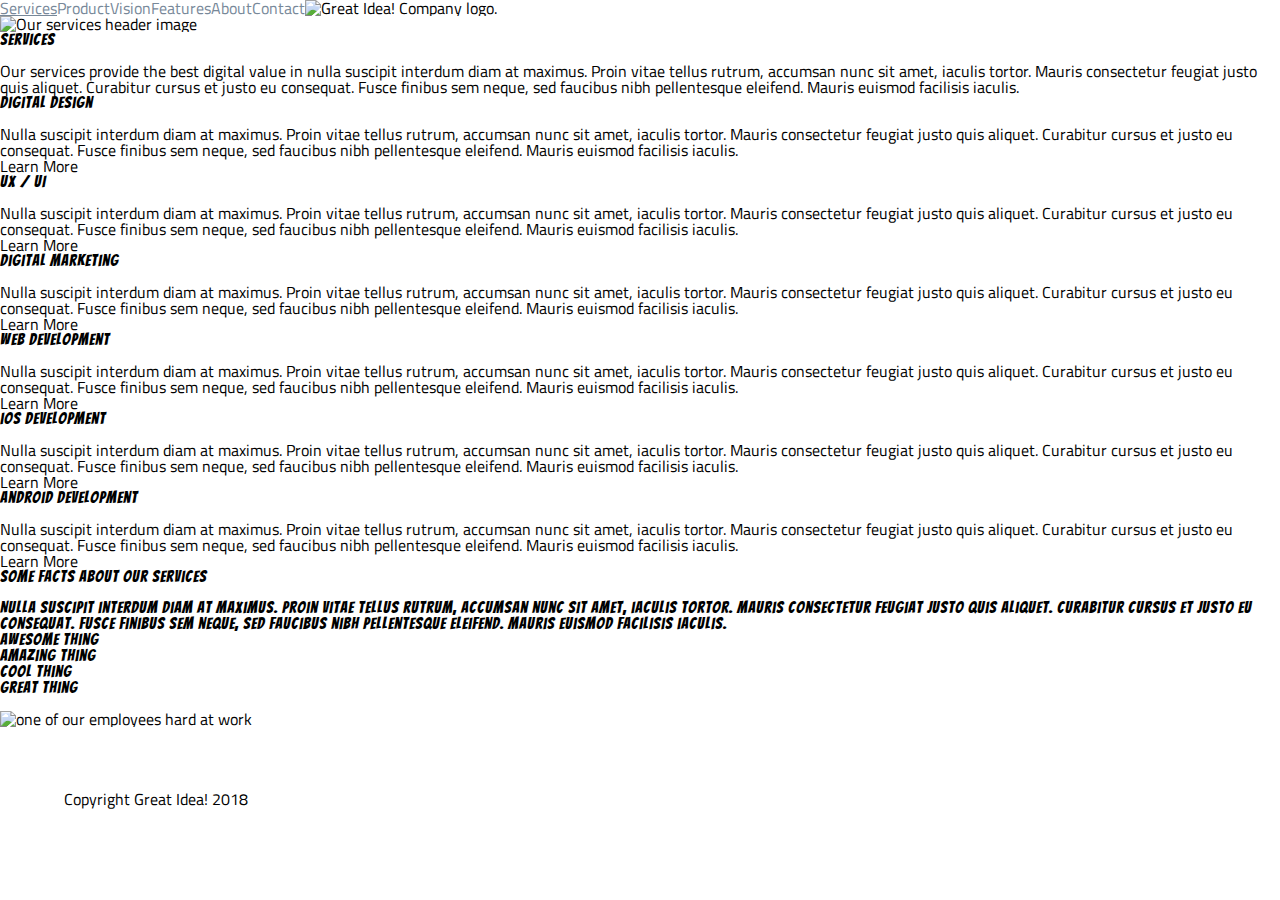
==== great-idea/services.html @ f8451ada "Services page HTML markup, clearing CSS inline, index HTML tweaks" ====
<!doctype html>

<html lang="en">
<head>
  <meta charset="utf-8">

  <title>Great Idea!</title>

  <link href="https://fonts.googleapis.com/css?family=Bangers|Titillium+Web" rel="stylesheet">
  <link rel="stylesheet" href="css/index.css">

  <!--[if lt IE 9]>
    <script src="https://cdnjs.cloudflare.com/ajax/libs/html5shiv/3.7.3/html5shiv.js"></script>
  <![endif]-->
</head>

<body>
<div class ="container">

<header>
  <nav>
    <a href = "#three">Services </a>
    <a href = "#three">Product </a>
    <a href = "#three">Vision</a>
    <a href = "#two">Features</a>
    <a href = "#two">About</a>
    <a href = "#contact">Contact</a>
  </nav>
  <img class="logo" src="img/logo.png" alt="Great Idea! Company logo.">
</header>

<section class="">
<img class="services-header-img" src="img/services-header.jpg" alt="Our services header image">
</section>

<section class = "">
<h2>Services</h2>

<p>Our services provide the best digital value in nulla suscipit interdum diam at maximus. Proin vitae tellus rutrum, accumsan nunc sit amet, iaculis tortor. Mauris consectetur feugiat justo quis aliquet. Curabitur cursus et justo eu consequat. Fusce finibus sem neque, sed faucibus nibh pellentesque eleifend. Mauris euismod facilisis iaculis.</p>
</section>

<section class = "boxes">
<div>
  <h3>Digital Design</h3>
  <p>Nulla suscipit interdum diam at maximus. Proin vitae tellus rutrum, accumsan nunc sit amet, iaculis tortor. Mauris consectetur feugiat justo quis aliquet. Curabitur cursus et justo eu consequat. Fusce finibus sem neque, sed faucibus nibh pellentesque
eleifend. Mauris euismod facilisis iaculis.</p>
  <p class = "learnbutton">Learn More</p>
</div>

<div>
  <h3>UX / UI</h3>
  <p>Nulla suscipit interdum diam at maximus. Proin vitae tellus rutrum, accumsan nunc sit amet, iaculis tortor. Mauris consectetur feugiat justo quis aliquet. Curabitur cursus et justo eu consequat. Fusce finibus sem neque, sed faucibus nibh pellentesque
eleifend. Mauris euismod facilisis iaculis.</p>
  <p class = "learnbutton">Learn More</p>
</div>

<div>
  <h3>Digital Marketing</h3>
  <p>Nulla suscipit interdum diam at maximus. Proin vitae tellus rutrum, accumsan nunc sit amet, iaculis tortor. Mauris consectetur feugiat justo quis aliquet. Curabitur cursus et justo eu consequat. Fusce finibus sem neque, sed faucibus nibh pellentesque
eleifend. Mauris euismod facilisis iaculis.</p>
  <p class = "learnbutton">Learn More</p>
</div>

<div>
  <h3>Web Development</h3>
  <p>Nulla suscipit interdum diam at maximus. Proin vitae tellus rutrum, accumsan nunc sit amet, iaculis tortor. Mauris consectetur feugiat justo quis aliquet. Curabitur cursus et justo eu consequat. Fusce finibus sem neque, sed faucibus nibh pellentesque
eleifend. Mauris euismod facilisis iaculis.</p>
  <p class = "learnbutton">Learn More</p>
</div>

<div>
  <h3>iOS Development</h3>
  <p>Nulla suscipit interdum diam at maximus. Proin vitae tellus rutrum, accumsan nunc sit amet, iaculis tortor. Mauris consectetur feugiat justo quis aliquet. Curabitur cursus et justo eu consequat. Fusce finibus sem neque, sed faucibus nibh pellentesque
eleifend. Mauris euismod facilisis iaculis.</p>
  <p class = "learnbutton">Learn More</p>
</div>

<div>
  <h3>Android Development</h3>
  <p>Nulla suscipit interdum diam at maximus. Proin vitae tellus rutrum, accumsan nunc sit amet, iaculis tortor. Mauris consectetur feugiat justo quis aliquet. Curabitur cursus et justo eu consequat. Fusce finibus sem neque, sed faucibus nibh pellentesque
eleifend. Mauris euismod facilisis iaculis.</p>
  <p class = "learnbutton">Learn More </p>
</div>
</section>

<section class = "facts">
  <div>
<h3>Some Facts About Our Services<h3>
    <p>Nulla suscipit interdum diam at maximus. Proin vitae tellus rutrum, accumsan nunc sit amet, iaculis tortor. Mauris consectetur feugiat justo quis aliquet. Curabitur cursus et justo eu consequat. Fusce finibus sem neque, sed faucibus nibh pellentesque
eleifend. Mauris euismod facilisis iaculis.</p>
    <ul>
      <li>Awesome thing</li>
      <li>Amazing thing</li>
      <li>Cool thing</li>
      <li>Great thing</li>
    </ul>
  </div>
  <div>
    <img class="services-info-img" src="img/services-info.png" alt="one of our employees hard at work">
  </div>
</section>

  <footer>
    <p>Copyright Great Idea! 2018</p>
  </footer>
</body>
</div>
</html>
---- great-idea/css/index.css ----
/* http://meyerweb.com/eric/tools/css/reset/ 
   v2.0 | 20110126
   License: none (public domain)
*/

html, body, div, span, applet, object, iframe,
h1, h2, h3, h4, h5, h6, p, blockquote, pre,
a, abbr, acronym, address, big, cite, code,
del, dfn, em, img, ins, kbd, q, s, samp,
small, strike, strong, sub, sup, tt, var,
b, u, i, center,
dl, dt, dd, ol, ul, li,
fieldset, form, label, legend,
table, caption, tbody, tfoot, thead, tr, th, td,
article, aside, canvas, details, embed, 
figure, figcaption, footer, header, hgroup, 
menu, nav, output, ruby, section, summary,
time, mark, audio, video {
	margin: 0;
	padding: 0;
	border: 0;
	font-size: 100%;
	font: inherit;
	vertical-align: baseline;
}
/* HTML5 display-role reset for older browsers */
article, aside, details, figcaption, figure, 
footer, header, hgroup, menu, nav, section {
	display: block;
}
body {
	line-height: 1;
}
ol, ul {
	list-style: none;
}
blockquote, q {
	quotes: none;
}
blockquote:before, blockquote:after,
q:before, q:after {
	content: '';
	content: none;
}
table {
	border-collapse: collapse;
	border-spacing: 0;
}

/* Set every element's box-sizing to border-box */
* {
    box-sizing: border-box;
}

html, body {
    height: 100%;
    font-family: 'Titillium Web', sans-serif;
}

h1, h2, h3, h4, h5 {
    font-family: 'Bangers', cursive;
    letter-spacing: 1px;
    margin-bottom: 15px;
}

/* Copy and paste your work from yesterday here and start to refactor into flexbox */

/* all page elements */
/* page container*/

.container {
	width: 100%;
	height: 100%;
}

/* header */
header { 
	display: flex;
}

nav {
	display: flex;
	color: lightslategrey;
}

nav a:link, nav a:visited {
	color: lightslategrey;
}

 .logo {

	}

nav a { 
	
}

/* etc */

div {

}

a:link, a:visited {
	text-decoration: none;
}

a:hover {
	text-decoration: underline;
}

/* footer */

.copyright {
	text-align: center;
}

footer {
	padding: 5%;
}


/* index styling*/
/* main section, (classes = started, button, circle) */

.started div {
	display: inline-block;
	width: 45%;
	vertical-align: text-top;
	text-align: center;
}

h1 { 
	text-align: center;
	font-size: 85px;
	padding-bottom: 2%;
}

.button {
	border: solid black 1px;
	padding: 1% 9%;
	display: inline-block;
	letter-spacing: 1.25;
	white-space: nowrap;
}

.circle {
	margin: auto 0;
}

/* section 2 (class = two) */

.two div { 
	display: inline-block;
	width: 49%;
	margin: 0 auto;
}

#two {
	border-top-color: black;
	border-top-style: solid;
	border-top-width: 1px;
	margin: 0 auto;
}

/* image divider section (class = flatimg)*/

.flatimg div { 
	width: 100%;
	padding: 0;
	margin: 0 auto;
}

/* section 3 (class = three) */

.three div {
	display: inline-block;
	width: 33%;
	margin: 0 auto;
}

#three {
	border-bottom-color: black;
	border-bottom-style: solid;
	border-bottom-width: 1px;
	margin: 0 auto;
}

/* contact section (class = contact) */

.contact a:link, .contact a:visited {
	color:black;
}

.contact {
	margin: 4% 0 0 0;
}


/* --services page styling-- */

/* */

/* main section */

/* box section */

/* facts section */
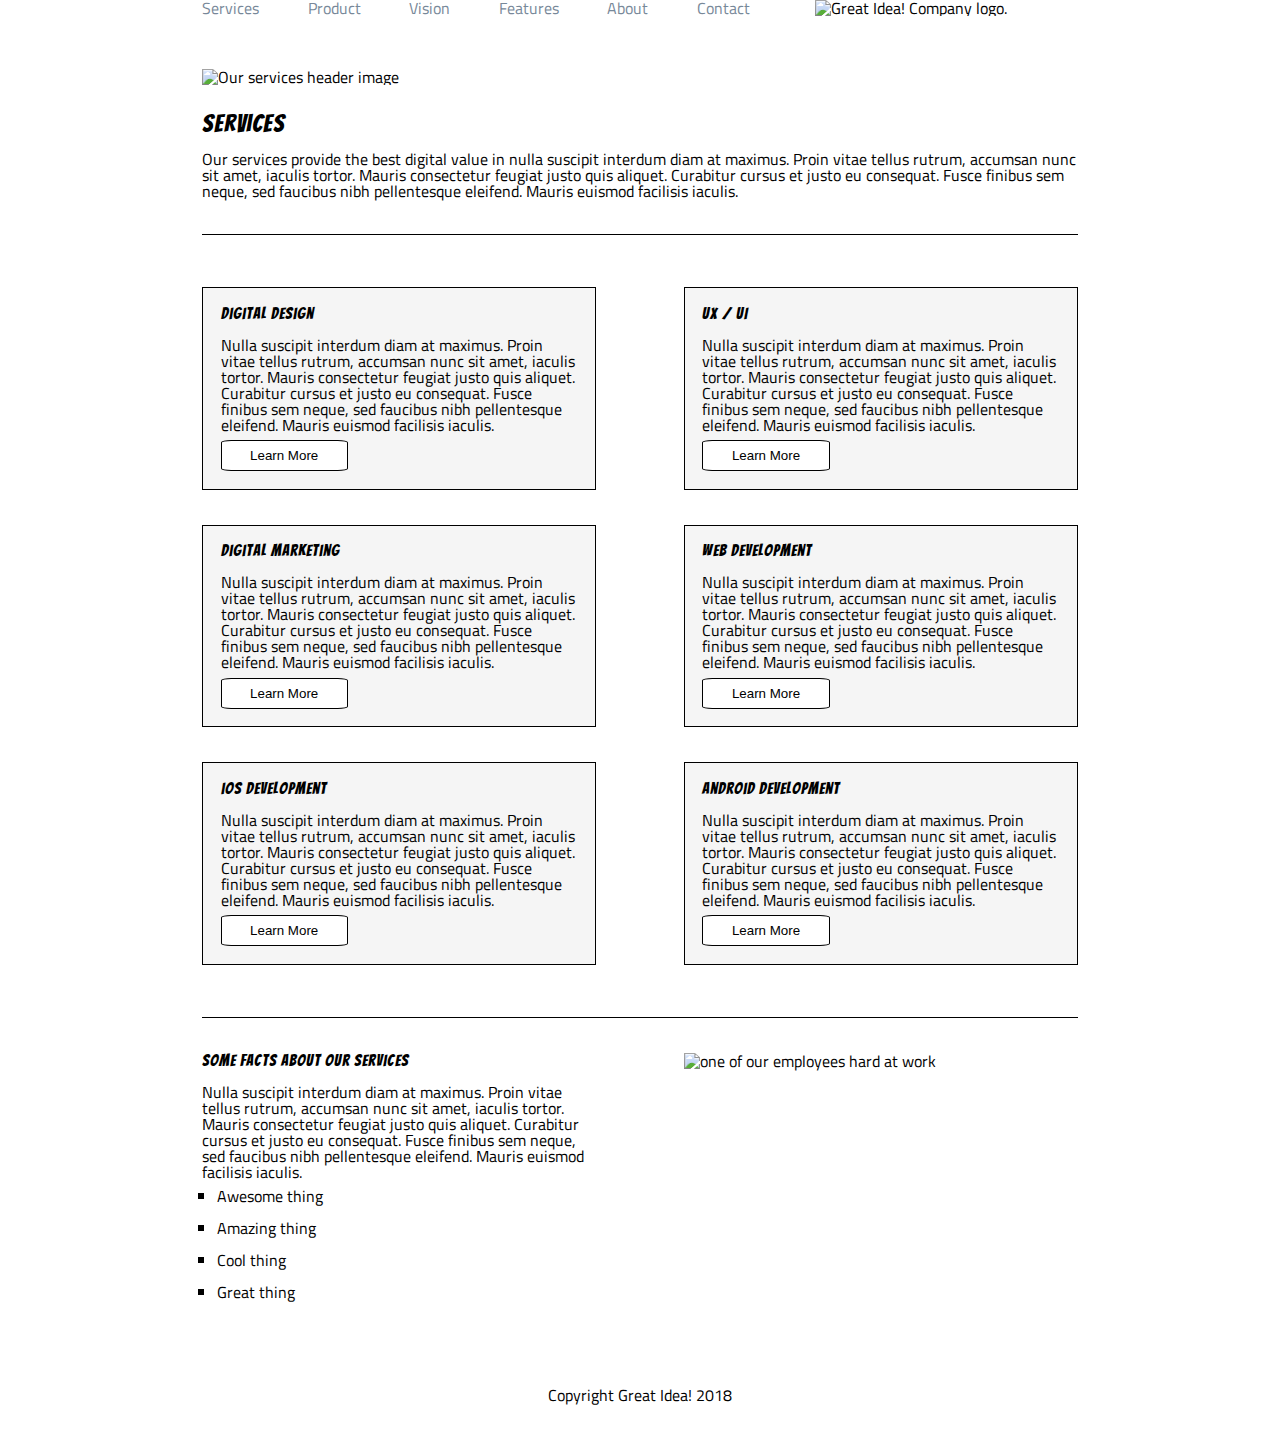
==== commit e4418821: "final edits woo" ====
--- a/great-idea/services.html
+++ b/great-idea/services.html
@@ -14,29 +14,28 @@
   <![endif]-->
 </head>
 
+<div class ="container">
 <body>
-<div class ="container">
-
 <header>
   <nav>
-    <a href = "#three">Services </a>
-    <a href = "#three">Product </a>
-    <a href = "#three">Vision</a>
-    <a href = "#two">Features</a>
-    <a href = "#two">About</a>
-    <a href = "#contact">Contact</a>
+    <a href = "index.html">Services </a>
+    <a href = "index.html">Product </a>
+    <a href = "index.html">Vision</a>
+    <a href = "index.html">Features</a>
+    <a href = "index.html">About</a>
+    <a href = "index.html">Contact</a>
   </nav>
   <img class="logo" src="img/logo.png" alt="Great Idea! Company logo.">
 </header>
 
-<section class="">
-<img class="services-header-img" src="img/services-header.jpg" alt="Our services header image">
-</section>
-
-<section class = "">
-<h2>Services</h2>
-
-<p>Our services provide the best digital value in nulla suscipit interdum diam at maximus. Proin vitae tellus rutrum, accumsan nunc sit amet, iaculis tortor. Mauris consectetur feugiat justo quis aliquet. Curabitur cursus et justo eu consequat. Fusce finibus sem neque, sed faucibus nibh pellentesque eleifend. Mauris euismod facilisis iaculis.</p>
+<section class="servicesheader">
+  <div>
+    <img class="services-header-img" src="img/services-header.jpg" alt="Our services header image">
+  </div>
+  <div class = "servicestext">
+  <h2>Services</h2>
+  <p>Our services provide the best digital value in nulla suscipit interdum diam at maximus. Proin vitae tellus rutrum, accumsan nunc sit amet, iaculis tortor. Mauris consectetur feugiat justo quis aliquet. Curabitur cursus et justo eu consequat. Fusce finibus sem neque, sed faucibus nibh pellentesque eleifend. Mauris euismod facilisis iaculis.</p>
+  </div>
 </section>
 
 <section class = "boxes">
@@ -44,64 +43,64 @@
   <h3>Digital Design</h3>
   <p>Nulla suscipit interdum diam at maximus. Proin vitae tellus rutrum, accumsan nunc sit amet, iaculis tortor. Mauris consectetur feugiat justo quis aliquet. Curabitur cursus et justo eu consequat. Fusce finibus sem neque, sed faucibus nibh pellentesque
 eleifend. Mauris euismod facilisis iaculis.</p>
-  <p class = "learnbutton">Learn More</p>
+  <button class = "learnbutton">Learn More</button>
 </div>
 
 <div>
   <h3>UX / UI</h3>
   <p>Nulla suscipit interdum diam at maximus. Proin vitae tellus rutrum, accumsan nunc sit amet, iaculis tortor. Mauris consectetur feugiat justo quis aliquet. Curabitur cursus et justo eu consequat. Fusce finibus sem neque, sed faucibus nibh pellentesque
 eleifend. Mauris euismod facilisis iaculis.</p>
-  <p class = "learnbutton">Learn More</p>
+  <button class = "learnbutton">Learn More</button>
 </div>
 
 <div>
   <h3>Digital Marketing</h3>
   <p>Nulla suscipit interdum diam at maximus. Proin vitae tellus rutrum, accumsan nunc sit amet, iaculis tortor. Mauris consectetur feugiat justo quis aliquet. Curabitur cursus et justo eu consequat. Fusce finibus sem neque, sed faucibus nibh pellentesque
 eleifend. Mauris euismod facilisis iaculis.</p>
-  <p class = "learnbutton">Learn More</p>
+  <button class = "learnbutton">Learn More</button>
 </div>
 
 <div>
   <h3>Web Development</h3>
   <p>Nulla suscipit interdum diam at maximus. Proin vitae tellus rutrum, accumsan nunc sit amet, iaculis tortor. Mauris consectetur feugiat justo quis aliquet. Curabitur cursus et justo eu consequat. Fusce finibus sem neque, sed faucibus nibh pellentesque
 eleifend. Mauris euismod facilisis iaculis.</p>
-  <p class = "learnbutton">Learn More</p>
+  <button class = "learnbutton">Learn More</button>
 </div>
 
 <div>
   <h3>iOS Development</h3>
   <p>Nulla suscipit interdum diam at maximus. Proin vitae tellus rutrum, accumsan nunc sit amet, iaculis tortor. Mauris consectetur feugiat justo quis aliquet. Curabitur cursus et justo eu consequat. Fusce finibus sem neque, sed faucibus nibh pellentesque
 eleifend. Mauris euismod facilisis iaculis.</p>
-  <p class = "learnbutton">Learn More</p>
+  <button class = "learnbutton">Learn More</button>
 </div>
 
 <div>
   <h3>Android Development</h3>
   <p>Nulla suscipit interdum diam at maximus. Proin vitae tellus rutrum, accumsan nunc sit amet, iaculis tortor. Mauris consectetur feugiat justo quis aliquet. Curabitur cursus et justo eu consequat. Fusce finibus sem neque, sed faucibus nibh pellentesque
 eleifend. Mauris euismod facilisis iaculis.</p>
-  <p class = "learnbutton">Learn More </p>
+  <button class = "learnbutton">Learn More </button>
 </div>
 </section>
 
 <section class = "facts">
   <div>
-<h3>Some Facts About Our Services<h3>
-    <p>Nulla suscipit interdum diam at maximus. Proin vitae tellus rutrum, accumsan nunc sit amet, iaculis tortor. Mauris consectetur feugiat justo quis aliquet. Curabitur cursus et justo eu consequat. Fusce finibus sem neque, sed faucibus nibh pellentesque
+<h3>Some Facts About Our Services</h3> 
+  <p>Nulla suscipit interdum diam at maximus. Proin vitae tellus rutrum, accumsan nunc sit amet, iaculis tortor. Mauris consectetur feugiat justo quis aliquet. Curabitur cursus et justo eu consequat. Fusce finibus sem neque, sed faucibus nibh pellentesque
 eleifend. Mauris euismod facilisis iaculis.</p>
-    <ul>
+    <ul style="list-style-type: square">
       <li>Awesome thing</li>
       <li>Amazing thing</li>
       <li>Cool thing</li>
       <li>Great thing</li>
     </ul>
   </div>
-  <div>
+  <div class="factsimg">
     <img class="services-info-img" src="img/services-info.png" alt="one of our employees hard at work">
   </div>
 </section>
 
   <footer>
-    <p>Copyright Great Idea! 2018</p>
+    <p class = "copyright"> Copyright Great Idea! 2018</p>
   </footer>
 </body>
 </div>
--- a/great-idea/css/index.css
+++ b/great-idea/css/index.css
@@ -65,40 +65,50 @@
 
 /* Copy and paste your work from yesterday here and start to refactor into flexbox */
 
-/* all page elements */
+/* --all page elements-- */
 /* page container*/
 
 .container {
-	width: 100%;
-	height: 100%;
+	max-width: 876px;
+	margin: 0 auto;
 }
 
 /* header */
 header { 
 	display: flex;
+	justify-content: space-between;
+	align-items: center;
+	padding-bottom: 2%;
 }
 
 nav {
-	display: flex;
 	color: lightslategrey;
+	width: 62.5%;
+	display: flex; 
+	justify-content: space-between;
 }
 
 nav a:link, nav a:visited {
 	color: lightslategrey;
 }
 
- .logo {
-
+.logo {
+	 width: 30%;
+	 margin: 0;
 	}
 
 nav a { 
-	
+	text-align: center;
 }
 
 /* etc */
 
-div {
-
+section {
+	padding: 4% 0;
+}
+
+img {
+	object-fit: cover;
 }
 
 a:link, a:visited {
@@ -109,6 +119,15 @@
 	text-decoration: underline;
 }
 
+h1 { 
+	text-align: center;
+	font-size: 85px;
+}
+
+h2 {
+	font-size: 25px;
+   }
+
 /* footer */
 
 .copyright {
@@ -120,70 +139,70 @@
 }
 
 
-/* index styling*/
+/* --index styling-- */
 /* main section, (classes = started, button, circle) */
 
-.started div {
-	display: inline-block;
-	width: 45%;
-	vertical-align: text-top;
-	text-align: center;
-}
-
-h1 { 
-	text-align: center;
-	font-size: 85px;
-	padding-bottom: 2%;
-}
-
-.button {
-	border: solid black 1px;
-	padding: 1% 9%;
-	display: inline-block;
-	letter-spacing: 1.25;
+.started {
+	display: flex;
+	flex-direction: row;
+	justify-content: space-between;
+}
+
+.startedtext{
+	display: flex;
+	flex-direction: column;
+	align-items: center;
+	width: 45%;
+}
+
+.started button {
+	background-color: white;
+	border: black solid 1px;
+	width: 35%;
 	white-space: nowrap;
+	text-align: center;
+	padding: 2% 0;
+	letter-spacing: 1.5;
+
 }
 
 .circle {
-	margin: auto 0;
+	display: flex;
+	justify-content: center;
+	width: 45%;
 }
 
 /* section 2 (class = two) */
 
-.two div { 
-	display: inline-block;
-	width: 49%;
-	margin: 0 auto;
-}
-
-#two {
+.two { 
+	display: flex;
+	justify-content: space-between;
+	flex-direction: row;
 	border-top-color: black;
 	border-top-style: solid;
 	border-top-width: 1px;
-	margin: 0 auto;
+	padding-bottom: 0;
 }
 
 /* image divider section (class = flatimg)*/
 
 .flatimg div { 
+	display: flex;
+	justify-content: center;
 	width: 100%;
+	height: 100%;
 	padding: 0;
-	margin: 0 auto;
 }
 
 /* section 3 (class = three) */
 
-.three div {
-	display: inline-block;
-	width: 33%;
-	margin: 0 auto;
-}
-
-#three {
+.three {
+	display: flex;
+	justify-content: space-between;
 	border-bottom-color: black;
 	border-bottom-style: solid;
 	border-bottom-width: 1px;
-	margin: 0 auto;
+	padding-top: 0;
 }
 
 /* contact section (class = contact) */
@@ -193,16 +212,97 @@
 }
 
 .contact {
-	margin: 4% 0 0 0;
+	width: 50%;
 }
 
 
 /* --services page styling-- */
 
-/* */
-
-/* main section */
+/* services header */
+
+.servicesheader {
+	display: flex;
+	flex-direction: column;
+	align-items: flex-start;
+  	border-bottom-color: black;
+	border-bottom-style: solid;
+	border-bottom-width: 1px;
+}
+
+.servicesheader div {
+	width: 100%;
+	display: flex;
+	justify-content: center;
+	align-items: flex-start;
+}
+
+.servicestext {
+	display: flex;
+	flex-direction: column;
+	padding-top: 3%;
+}
+
+.services-header-img {
+	width: 100%;
+	display: flex;
+	justify-content: center;
+}
 
 /* box section */
 
+.boxes {
+	display: flex;
+	justify-content: space-between;
+	align-items: baseline;
+	flex-flow: row wrap;
+	border-bottom-color: black;
+	border-bottom-style: solid;
+	border-bottom-width: 1px;
+}
+
+.boxes div {
+	background-color: whitesmoke;
+	border: solid black 1px;
+	width: 45%;
+	margin: 2% 0;
+	padding: 2%
+}
+
+.boxes p {
+	padding-bottom: 2%;
+}
+
+.learnbutton {
+	text-align: center;
+	background-color: white;
+	border: black solid 1px;
+	border-radius: 8%;
+	padding: 2% 8%;
+}
+
 /* facts section */
+.facts {
+	display: flex;
+	justify-content: space-between;
+}
+
+.facts div {
+	width: 45%;
+}
+.factsimg div {
+	width: 45%;
+	display: flex;
+	justify-content: center;
+}
+
+.services-info-img{
+	width: 100%;
+	height: 100%;
+	display: flex;
+	justify-content: center;
+}
+
+.facts ul {
+	line-height: 2;
+	margin: 0 0 0 15px;
+}